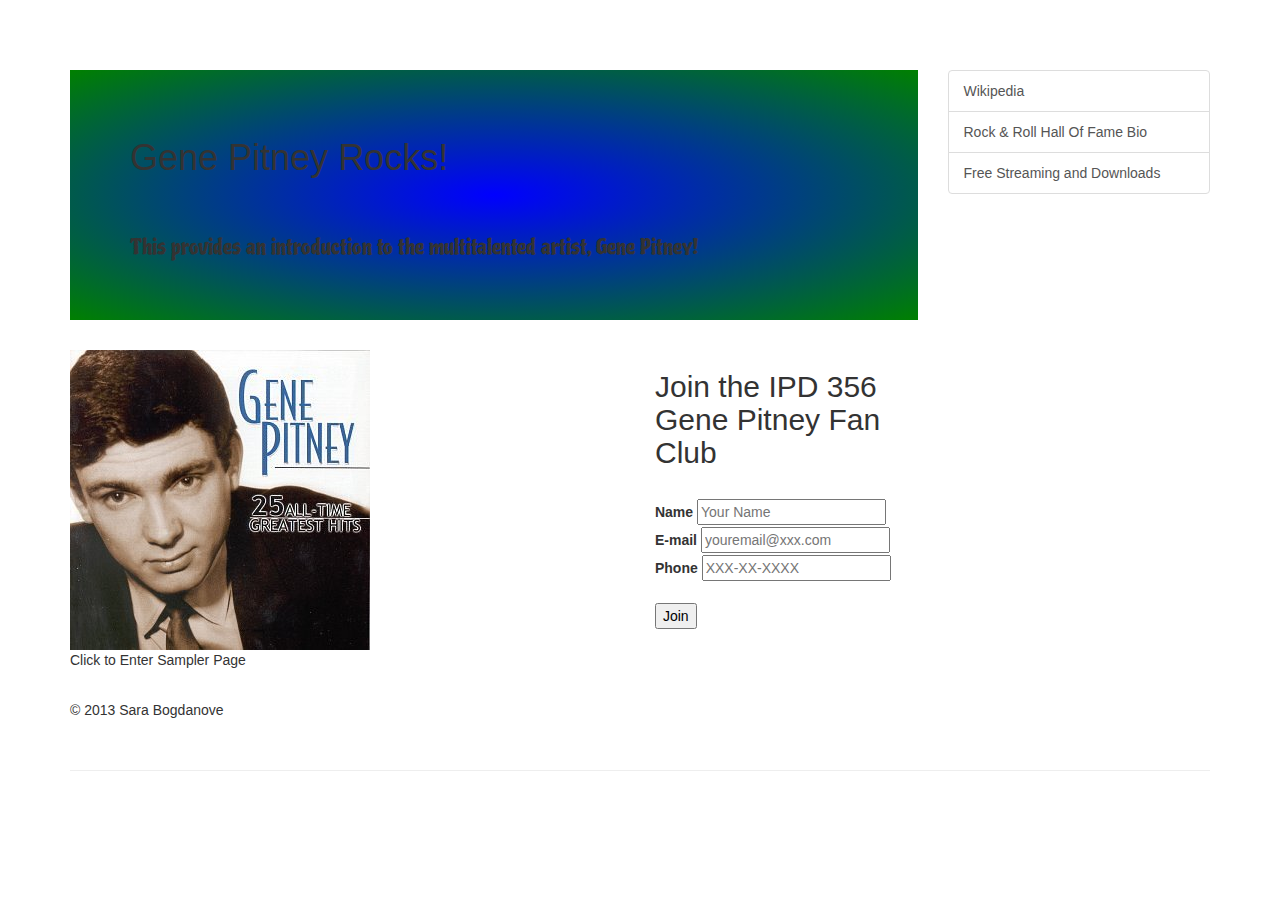
==== index.html @ 4bd61865 "add index.html" ====
<!DOCTYPE html>
<html lang="en">
  <head>
    <meta charset="utf-8">
    
    <title>Gene Pitney Sampler</title>

    <!-- Bootstrap core CSS -->
    <link href="dist/css/bootstrap.min.css" rel="stylesheet">

    <!-- Custom styles for this template -->
    <link href="offcanvas.css" rel="stylesheet">
    
    <!-- Custom styles for this template -->
    <link href="myjumbotron.css" rel="stylesheet">

    <!-- HTML5 shim and Respond.js IE8 support of HTML5 elements and media queries -->
    <!--[if lt IE 9]>
      <script src="https://oss.maxcdn.com/libs/html5shiv/3.7.0/html5shiv.js"></script>
      <script src="https://oss.maxcdn.com/libs/respond.js/1.3.0/respond.min.js"></script>
    <![endif]-->
  </head>

  <body>
    <div class="container">

      <div class="row row-offcanvas row-offcanvas-right">

        <div class="col-xs-12 col-sm-9">
          <p class="pull-right visible-xs">
            <button type="button" class="btn btn-primary btn-xs" data-toggle="offcanvas">Toggle nav</button>
          </p>
          <div class="myjumbotron">
            <h1>Gene Pitney Rocks!</h1>
            <br>
            <p>This provides an introduction to the multitalented artist, Gene Pitney!</p>
          </div>
          <div class="row">
            <div class="col-6 col-sm-6 col-lg-4">
				<figure>
 			 		<a href="./sampler.html"><img src="./images/GenePitney.jpg" alt="Gene Pitney"></a>
  					<figcaption>Click to Enter Sampler Page</figcaption>
				</figure>                        
            </div><!--/span-->
            <div class="col-6 col-sm-6 col-lg-4">
            </div><!--/span-->            
            <div class="col-6 col-sm-6 col-lg-4">
				<form id="contact" method="post" action="">            
					<fieldset>    
 						<h2>Join the IPD 356 Gene Pitney Fan Club</h2> 
 						<br>
						<label for="name">Name</label>
						<input type="text" name="name" id="newMember" placeholder="Your Name">
 						<br>
						<label for="email">E-mail</label>
						<input type="email" name="email" placeholder="youremail@xxx.com">
 						<br>
						<label for="phone">Phone</label>
						<input type="text" name="phone" placeholder="XXX-XX-XXXX">
 						<br><br>
						<input type="button" name="Click to Join" id="join" value="Join" onclick="welcome()"/>
					</fieldset>  
				</form>          
            </div><!--/span-->                       
          </div><!--/row-->
		  <footer>
  				&copy; 2013 Sara Bogdanove
		   </footer>                  
        </div><!--/span-->

        <div class="col-xs-6 col-sm-3 sidebar-offcanvas" id="sidebar" role="navigation">
          <div class="list-group">
            <a href="http://en.wikipedia.org/wiki/Gene_Pitney" class="list-group-item">Wikipedia</a>
            <a href="http://rockhall.com/inductees/gene-pitney/bio/" class="list-group-item">Rock & Roll Hall Of Fame Bio</a>
            <a href="https://archive.org/details/GenePitney-01-200" class="list-group-item">Free Streaming and Downloads</a>
          </div>
        </div><!--/span-->

      </div><!--/row-->

      <hr>

    </div><!--/.container-->



    <!-- Bootstrap core JavaScript
    ================================================== -->
    <!-- Placed at the end of the document so the pages load faster -->

    <script src="audioSamples.js"></script>
    <script src="welcome.js"></script>            
  </body>
  
</html>
---- offcanvas.css ----
/*
 * Style tweaks
 * --------------------------------------------------
 */
html {
  overflow-x: hidden; /* Prevent scroll on narrow devices */
}
body {
  padding-top: 70px;
}
footer {
  padding: 30px 0;
}

/*
 * Off Canvas
 * --------------------------------------------------
 */
@media screen and (max-width: 767px) {
  .row-offcanvas {
    position: relative;
    -webkit-transition: all 0.25s ease-out;
    -moz-transition: all 0.25s ease-out;
    transition: all 0.25s ease-out;
  }

  .row-offcanvas-right
  .sidebar-offcanvas {
    right: -50%; /* 6 columns */
  }

  .row-offcanvas-left
  .sidebar-offcanvas {
    left: -50%; /* 6 columns */
  }

  .row-offcanvas-right.active {
    right: 50%; /* 6 columns */
  }

  .row-offcanvas-left.active {
    left: 50%; /* 6 columns */
  }

  .sidebar-offcanvas {
    position: absolute;
    top: 0;
    width: 50%; /* 6 columns */
  }
}
---- myjumbotron.css ----
@import url(http://fonts.googleapis.com/css?family=IM+Fell+Great+Primer:400,400italic|Diplomata+SC|Piedra);
@import url(http://fonts.googleapis.com/css?family=Josefin+Sans);

<!--font-family: 'IM Fell Great Primer', serif;-->
<!--font-family: 'Diplomata SC', cursive;-->
<!--font-family: 'Piedra', cursive;-->

.container .myjumbotron {
    border-radius: 20px;
}
.container .myjumbotron {
    padding-left: 60px;
    padding-right: 60px;
}
.myjumbotron {
	background-image: radial-gradient(red, yellow);
	background-color:#F4A460;
	border: 20px;
	border-color: #993333;
    color: inherit;
    font-size: 21px;
    font-weight: 200;
    line-height: 2.14286;
    margin-bottom: 30px;
    padding: 30px;
}

.myjumbotron {
    padding-bottom: 48px;
    padding-top: 48px;
}

.myjumbotron p {

    line-height: 1.4;
    font-family:'Piedra'
}
@media only screen and (min-width : 320px ) {
	.myjumbotron {
		background-image: radial-gradient(red, blue);
		background-color:#CCCCFF;	
	}
}

@media only screen and (min-width : 480px ) {
	.myjumbotron {
		background-image: radial-gradient(blue, green);
		background-color:#66FFCC;	
	}
}

@media only screen and (min-device-width : 768px ) and (max-device-width: 1024 px) {
	.myjumbotron {
		background-image: radial-gradient(green, yellow);
		background-color:#CCFF33;	
	}
}
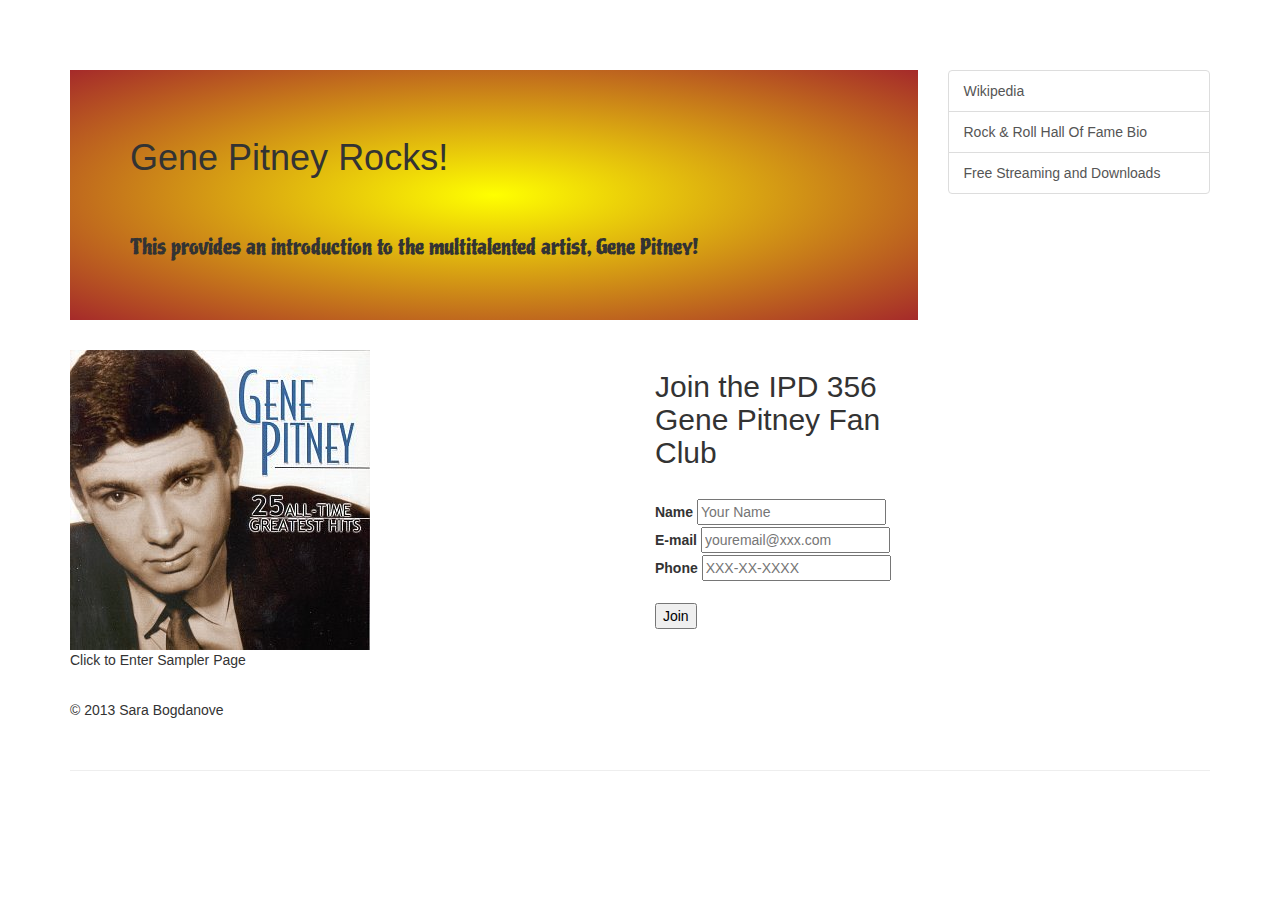
==== commit 6f2eaebb: "change colors based on media query" ====
--- a/index.html
+++ b/index.html
@@ -46,7 +46,7 @@
             </div><!--/span-->            
             <div class="col-6 col-sm-6 col-lg-4">
 				<form id="contact" method="post" action="">            
-					<fieldset>    
+					<div class="list=group">  
  						<h2>Join the IPD 356 Gene Pitney Fan Club</h2> 
  						<br>
 						<label for="name">Name</label>
@@ -59,7 +59,7 @@
 						<input type="text" name="phone" placeholder="XXX-XX-XXXX">
  						<br><br>
 						<input type="button" name="Click to Join" id="join" value="Join" onclick="welcome()"/>
-					</fieldset>  
+					</div>  
 				</form>          
             </div><!--/span-->                       
           </div><!--/row-->
--- a/myjumbotron.css
+++ b/myjumbotron.css
@@ -44,8 +44,8 @@
 
 @media only screen and (min-width : 480px ) {
 	.myjumbotron {
-		background-image: radial-gradient(blue, green);
-		background-color:#66FFCC;	
+		background-image: radial-gradient(yellow, brown);
+		background-color:#F4A460;	
 	}
 }
 
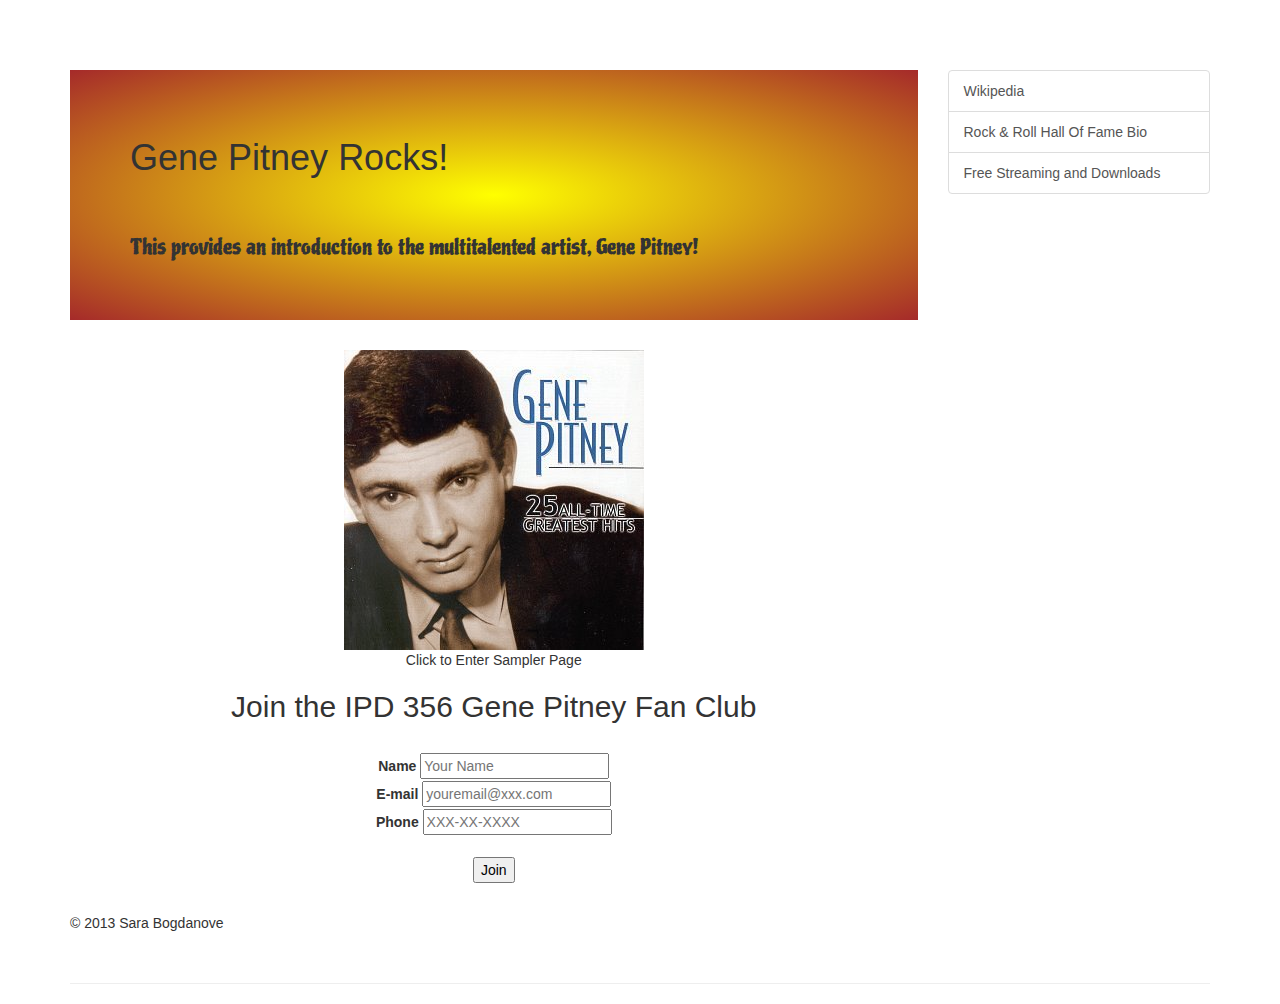
==== commit de9c32a2: "add myform class" ====
--- a/index.html
+++ b/index.html
@@ -36,15 +36,15 @@
             <p>This provides an introduction to the multitalented artist, Gene Pitney!</p>
           </div>
           <div class="row">
-            <div class="col-6 col-sm-6 col-lg-4">
+            <div align="center">
 				<figure>
  			 		<a href="./sampler.html"><img src="./images/GenePitney.jpg" alt="Gene Pitney"></a>
   					<figcaption>Click to Enter Sampler Page</figcaption>
 				</figure>                        
             </div><!--/span-->
-            <div class="col-6 col-sm-6 col-lg-4">
-            </div><!--/span-->            
-            <div class="col-6 col-sm-6 col-lg-4">
+          </div><!--/row-->            
+          <div class="row">
+            <div class=myform align="center">
 				<form id="contact" method="post" action="">            
 					<div class="list=group">  
  						<h2>Join the IPD 356 Gene Pitney Fan Club</h2> 
--- a/myjumbotron.css
+++ b/myjumbotron.css
@@ -35,11 +35,15 @@
     line-height: 1.4;
     font-family:'Piedra'
 }
-@media only screen and (min-width : 320px ) {
+
+.myform { display:block; }
+
+@media only screen and (min-device-width : 320px ) and (max-device-width : 480px ) {
 	.myjumbotron {
 		background-image: radial-gradient(red, blue);
 		background-color:#CCCCFF;	
 	}
+	.myform { display:none; }
 }
 
 @media only screen and (min-width : 480px ) {
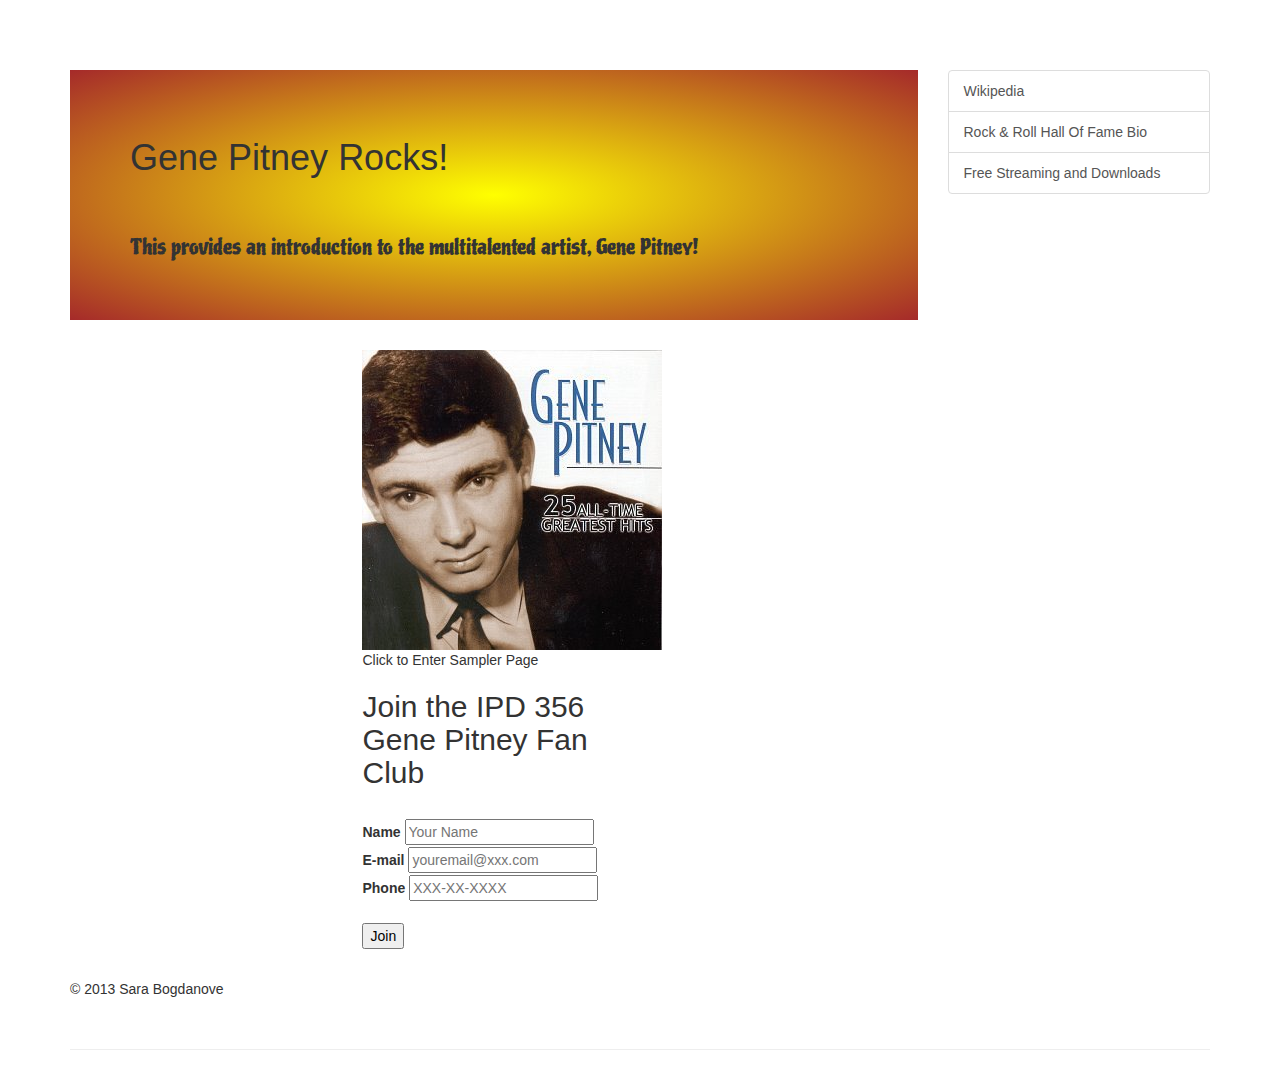
==== commit 5db5cae4: "syntax cleanup" ====
--- a/index.html
+++ b/index.html
@@ -36,32 +36,40 @@
             <p>This provides an introduction to the multitalented artist, Gene Pitney!</p>
           </div>
           <div class="row">
-            <div align="center">
+            <div class="col-6 col-sm-6 col-lg-4">          
+            </div><!--/span-->          
+            <div class="col-6 col-sm-6 col-lg-4">
 				<figure>
  			 		<a href="./sampler.html"><img src="./images/GenePitney.jpg" alt="Gene Pitney"></a>
   					<figcaption>Click to Enter Sampler Page</figcaption>
 				</figure>                        
             </div><!--/span-->
+            <div class="col-6 col-sm-6 col-lg-4">          
+            </div><!--/span-->                     
           </div><!--/row-->            
           <div class="row">
-            <div class=myform align="center">
-				<form id="contact" method="post" action="">            
+            <div class="col-6 col-sm-6 col-lg-4">          
+            </div><!--/span-->                   
+            <div class="col-6 col-sm-6 col-lg-4">
+				<form id="contact" method="post">            
 					<div class="list=group">  
  						<h2>Join the IPD 356 Gene Pitney Fan Club</h2> 
  						<br>
-						<label for="name">Name</label>
+						<label>Name</label>
 						<input type="text" name="name" id="newMember" placeholder="Your Name">
  						<br>
-						<label for="email">E-mail</label>
+						<label>E-mail</label>
 						<input type="email" name="email" placeholder="youremail@xxx.com">
  						<br>
-						<label for="phone">Phone</label>
+						<label>Phone</label>
 						<input type="text" name="phone" placeholder="XXX-XX-XXXX">
  						<br><br>
 						<input type="button" name="Click to Join" id="join" value="Join" onclick="welcome()"/>
 					</div>  
 				</form>          
-            </div><!--/span-->                       
+            </div><!--/span--> 
+            <div class="col-6 col-sm-6 col-lg-4">          
+            </div><!--/span-->                                                     
           </div><!--/row-->
 		  <footer>
   				&copy; 2013 Sara Bogdanove
--- a/myjumbotron.css
+++ b/myjumbotron.css
@@ -36,14 +36,17 @@
     font-family:'Piedra'
 }
 
-.myform { display:block; }
+.mydiv { 
+	display:block;
+	position:relative;
+	width: 100%;
+}
 
 @media only screen and (min-device-width : 320px ) and (max-device-width : 480px ) {
 	.myjumbotron {
 		background-image: radial-gradient(red, blue);
 		background-color:#CCCCFF;	
 	}
-	.myform { display:none; }
 }
 
 @media only screen and (min-width : 480px ) {
